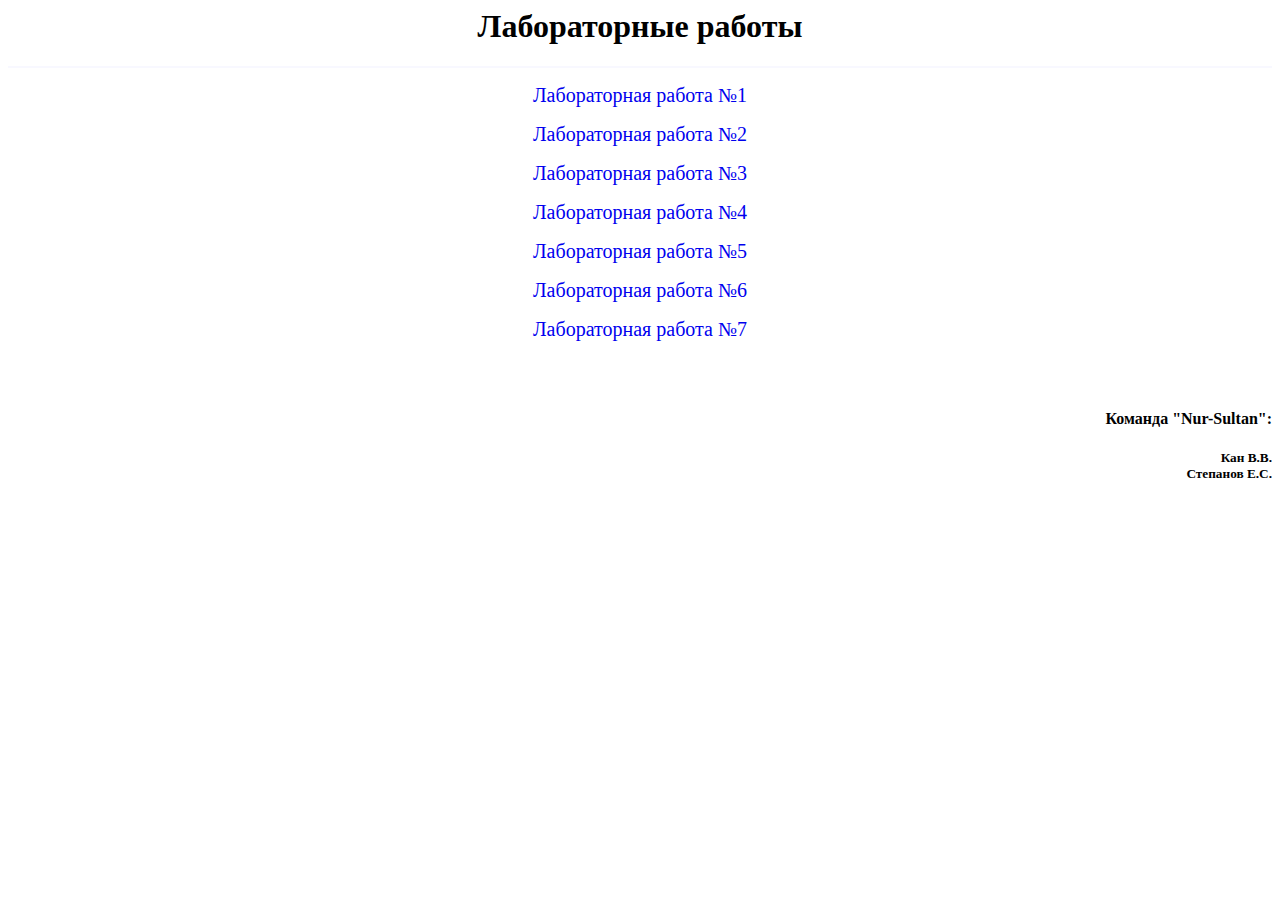
==== index.html @ 3f246ea1 "Add files via upload" ====
<html>
	<head>
		<meta http-equiv="Content-Type" content="text/html; charset=utf-8">
		<title>Лабораторные работы;</title>
	</head>
	<body bgcolor="#FFFFFF">
<style>
a {text-decoration: none; font-size: 20px;} 
a:hover {text-decoration: underline;
	color: #4B0082;}
</style>
	<center><h1>Лабораторные работы</h1></center>
<hr color="#F8F8FF">
<p style="text-align: center;"><a href="https://insiteslol.github.io/insites.github.io/lr1.html" target="_blank">Лабораторная работа №1</a></p>
<p style="text-align: center;"><a href="https://insiteslol.github.io/insites.github.io/lr2.html" target="_blank">Лабораторная работа №2</a></p>
<p style="text-align: center;"><a href="https://insiteslol.github.io/insites.github.io/lr3.html" target="_blank">Лабораторная работа №3</a></p>
<p style="text-align: center;"><a href="https://insiteslol.github.io/insites.github.io/lr4.html" target="_blank">Лабораторная работа №4</a></p>
<p style="text-align: center;"><a href="https://insiteslol.github.io/insites.github.io/lr6.html" target="_blank">Лабораторная работа №5</a></p>
<p style="text-align: center;"><a href="https://insiteslol.github.io/insites.github.io/lr51.html" target="_blank">Лабораторная работа №6</a></p>
<p style="text-align: center;"><a href="https://insiteslol.github.io/insites.github.io/lr7.html" target="_blank">Лабораторная работа №7</a></p>

<h2 style="color: #F8F8FF; text-align: right;">&nbsp;</h2>
<h4 style="text-align: right;">Команда "Nur-Sultan":</h4>
<h5 style="text-align: right;">Кан В.В. <br>Степанов Е.С.<br></h5>
	</body>
</html>
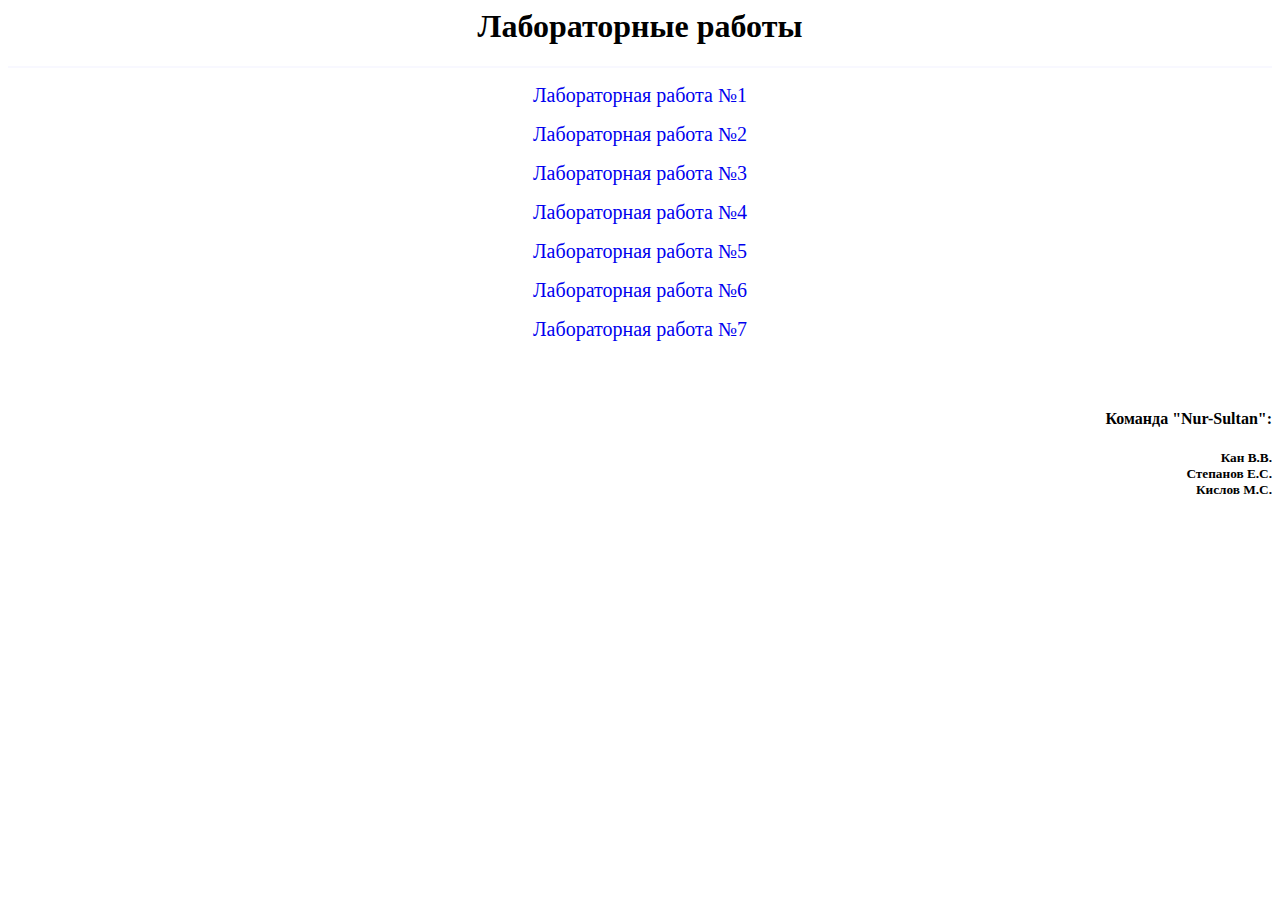
==== commit d77190eb: "Update index.html" ====
--- a/index.html
+++ b/index.html
@@ -12,7 +12,7 @@
 	<center><h1>Лабораторные работы</h1></center>
 <hr color="#F8F8FF">
 <p style="text-align: center;"><a href="https://insiteslol.github.io/insites.github.io/lr1.html" target="_blank">Лабораторная работа №1</a></p>
-<p style="text-align: center;"><a href="https://insiteslol.github.io/insites.github.io/lr2.html" target="_blank">Лабораторная работа №2</a></p>
+<p style="text-align: center;"><a href="https://mkisslov.github.io/mkisslov.github.io/laba2.html" target="_blank">Лабораторная работа №2</a></p>
 <p style="text-align: center;"><a href="https://insiteslol.github.io/insites.github.io/lr3.html" target="_blank">Лабораторная работа №3</a></p>
 <p style="text-align: center;"><a href="https://insiteslol.github.io/insites.github.io/lr4.html" target="_blank">Лабораторная работа №4</a></p>
 <p style="text-align: center;"><a href="https://insiteslol.github.io/insites.github.io/lr6.html" target="_blank">Лабораторная работа №5</a></p>
@@ -21,6 +21,6 @@
 
 <h2 style="color: #F8F8FF; text-align: right;">&nbsp;</h2>
 <h4 style="text-align: right;">Команда "Nur-Sultan":</h4>
-<h5 style="text-align: right;">Кан В.В. <br>Степанов Е.С.<br></h5>
+<h5 style="text-align: right;">Кан В.В. <br>Степанов Е.С.<br> Кислов М.С. </h5>
 	</body>
 </html>
